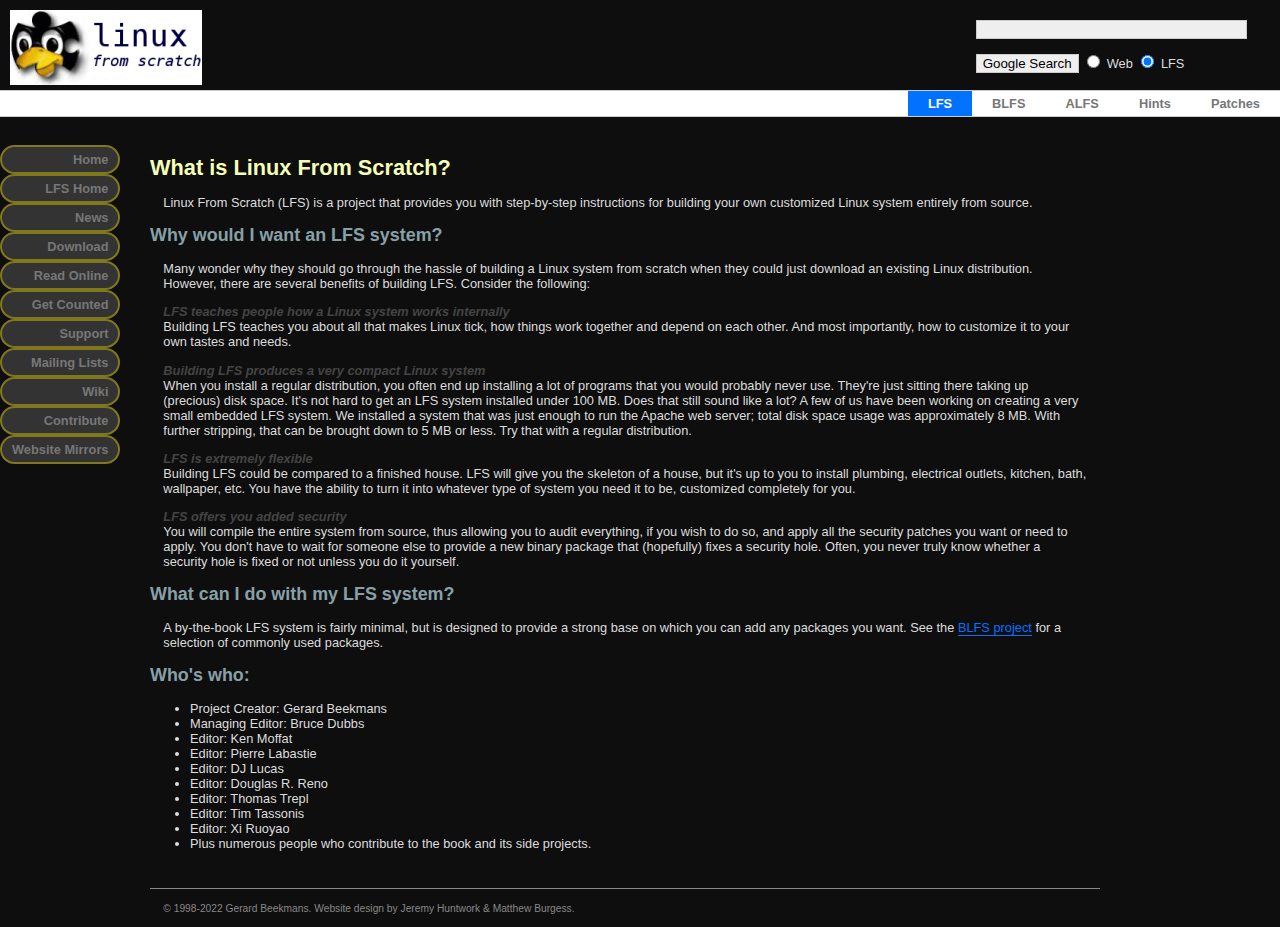
==== lfs/index.html @ 21d140cb "home + lfshome added" ====
<!DOCTYPE html PUBLIC "-//W3C//DTD XHTML 1.1//EN"
    "http://www.w3.org/TR/xhtml11/DTD/xhtml11.dtd">
<html xmlns="http://www.w3.org/1999/xhtml" xml:lang="en">
  <head>
    <meta http-equiv="Content-Type" content="text/html;charset=iso-8859-1" />
    <title>LFS Project Homepage</title>
    <link rel="stylesheet" type="text/css" href="/css/main.css" />
  </head>
  <body>
    <div id="banner">
      <a href="/index.html">
        <img src="/images/lfs-logo.png" 
             alt="Linux From Scratch | Your Distro, Your Rules" />
      </a>
    </div>
    
    <!-- SiteSearch Google -->
    <form id ="search" method="get" action="https://www.google.com/custom">
      <p>
         <input type="hidden" name="client" value="pub-1920546463376456" />
         <input type="hidden" name="forid" value="1" />
         <input type="hidden" name="ie" value="ISO-8859-1" />
         <input type="hidden" name="oe" value="ISO-8859-1" />
         <input type="hidden" name="safe" value="active" />
         <input type="hidden" name="cof"
          value="GALT:#008000;GL:1;DIV:#336699;VLC:663399;AH:center;BGC:FFFFFF;LBGC:336699;ALC:0000FF;LC:0000FF;T:000000;GFNT:0000FF;GIMP:0000FF;LH:50;LW:128;L:http://www.linuxfromscratch.org/images/lfs-logo.png;S:http://www.linuxfromscratch.org;FORID:1" />
         <input type="hidden" name="hl" value="en" />
         <input type="hidden" name="domains" value="linuxfromscratch.org" />
         <input type="text" name="q" size="31" maxlength="255" id="sbi" />
      </p>
      <p>
         <input type="submit" name="sa" value="Google Search" id="sbb" />
         <input type="radio" name="sitesearch" value="" id="ss0" />
         <label for="ss0" title="Search the Web">Web</label>
         <input type="radio" name="sitesearch" value="linuxfromscratch.org" 
                checked="checked" id="ss1" />
         <label for="ss1" title="Search www.linuxfromscratch.org">LFS</label>
      </p>
    </form> 

   <!-- Search Mailing Lists -->
<!--
   <form id="search" method="get" action="http://search.linuxfromscratch.org/index.cgi">
     <p>
      <label title="Enter your search terms">
        <input type="text" name="query" size="31" maxlength="255" accesskey="s" />
      </label>
      <label title="Submit the search terms">
        <input type="submit" value="Search" />
      </label>
     </p>
   </form>
-->

    <div class="navbar">
      <ul id="menu">
        <li><a id="patches" href="/patches/">Patches</a></li>
        <li><a id="hints" href="/hints/">Hints</a></li>
        <li><a id="alfs" href="/alfs/">ALFS</a></li>
        <li><a id="blfs" href="/blfs/">BLFS</a></li>
        <li><a id="lfsactive" href="/lfs/">LFS</a></li>
      </ul>
    </div>

<!--        <li><a id="livecd" href="/livecd/">LiveCD</a></li>-->
<!--        <li><a id="hlfs" href="/hlfs/">HLFS</a></li>-->
<!--        <li><a id="clfs" href="https://trac.clfs.org/">CLFS</a></li> -->

    <div id="leftmenu">
      <ul id="lfsmenulist">
        <li><a href="/">Home</a></li>
        <li><a href="/lfs/index.html">LFS Home</a></li>
        <li><a href="/lfs/news.html">News</a></li>
        <li><a href="/lfs/download.html">Download</a></li>
        <li><a href="/lfs/read.html">Read Online</a></li>
        <li><a href="https://www.linuxfromscratch.org/cgi-bin/lfscounter.php">Get Counted</a></li>
        <li><a href="/lfs/support.html">Support</a></li>
        <li><a href="/mail.html">Mailing Lists</a></li>
        <li><a href="https://wiki.linuxfromscratch.org/lfs">Wiki</a></li>
        <li><a href="/lfs/contribute.html">Contribute</a></li>
        <li><a href="/mirrors.html">Website Mirrors</a></li>
      </ul>
    </div>

    <div class="main">
     <h1>What is Linux From Scratch?</h1>
     <p>Linux From Scratch (LFS) is a project that provides you with
        step-by-step instructions for building your own customized Linux system
        entirely from source.
     </p>

     <h2>Why would I want an LFS system?</h2>
     <p>Many wonder why they should go through the hassle of building a Linux
        system from scratch when they could just download an existing Linux
        distribution. However, there are several benefits of building LFS.
        Consider the following:
     </p>

     <p><em>LFS teaches people how a Linux system works internally</em><br />
        Building LFS teaches you about all that makes Linux tick, how things
        work together and depend on each other. And most importantly, how to
        customize it to your own tastes and needs.
     </p>
     
     <p><em>Building LFS produces a very compact Linux system</em><br />
        When you install a regular distribution, you often end up installing a lot of programs that
        you would probably never use. They're just sitting there taking up (precious)
        disk space. It's not hard to get an LFS system installed under 100 MB. Does
        that still sound like a lot? A few of us have been working on creating a
        very small embedded LFS system. We installed a system that was just enough
        to run the Apache web server; total disk space usage was approximately 8 MB.
        With further stripping, that can be brought down to 5 MB or less. Try that
        with a regular distribution.
     </p>
     
     <p><em>LFS is extremely flexible</em><br />
        Building LFS could be compared to a finished
        house. LFS will give you the skeleton of a house, but it's up to you to install
        plumbing, electrical outlets, kitchen, bath, wallpaper, etc. You have the ability
        to turn it into whatever type of system you need it to be, customized completely
        for you.
     </p>
     
     <p><em>LFS offers you added security</em><br />
        You will compile the entire system from
        source, thus allowing you to audit everything, if you wish to do so, and apply
        all the security patches you want or need to apply. You don't have to wait for
        someone else to provide a new binary package that (hopefully) fixes a security hole.
        Often, you never truly know whether a security hole is fixed or not unless you do it
        yourself.
     </p>

     <h2>What can I do with my LFS system?</h2>
     
     <p>A by-the-book LFS system is fairly minimal, but is designed to provide a
        strong base on which you can add any packages you want.  See the
        <a href="../blfs/">BLFS project</a> for a
        selection of commonly used packages.
     </p>

     <h2>Who's who:</h2>
     <ul>
        <li>Project Creator: Gerard Beekmans</li>
        <li>Managing Editor: Bruce Dubbs</li>
        <li>Editor: Ken Moffat</li>
        <li>Editor: Pierre Labastie</li>
        <li>Editor: DJ Lucas</li>
        <li>Editor: Douglas R. Reno</li>
        <li>Editor: Thomas Trepl</li>
        <li>Editor: Tim Tassonis</li>
        <li>Editor: Xi Ruoyao</li>
        <li>Plus numerous people who contribute to the book and its side projects.</li>
     </ul>

       <br />
      <div id="footer">
       <p>&copy; 1998-2022 Gerard Beekmans. Website design by Jeremy Huntwork &amp; 
                 Matthew Burgess.</p>
      </div>
     </div>
  </body>
</html>
---- css/main.css ----
/* Site-wide formatting of standard tags */
/* ===================================== */
body {
	background: #0e0e0e;
	font: .8em sans-serif, Arial;
	color: #dddddd;
	border: 0;
	margin: 0;
}

p { margin: 10pt; }

h1 {
	color: #f5ffb7;
	font-size: 1.7em;
}

h2 {
	color: #88a0a7;
	font-size: 1.4em;
}

table {	font-size: 1em; }

select { color: #a79b9b; }

input {
        border: 1px solid #ccc;
        background: #eee;
        color: #000000;
}

input:hover {
        color: #004090;
        background: #ddd;
}

em {
        font-weight: bold;
        color: #444;
}

dt { font-weight: bold; }

a img, a:link, a:hover { border: none; }

a:link {
        text-decoration: none;
        color: #0072ff;
        border-bottom: groove 1px #0072ff;
}

a:visited {
        text-decoration: none;
        color: navy;
        border-bottom: groove 1px navy;
}

a:hover {
        text-decoration: none;
        color: #004090;
        border-bottom: dotted 1px #004090;
}

hr {
  background: #eee;
  height: 1px;
}


/* Header: logo, top menu and search     */
/* ===================================== */

#banner {
        height: 47px;
}

#banner img {
        position: absolute;
        left: 10px;
        top: 10px;
        border: none;
}

#search {
        position: absolute;
        right: 20px;
        top: 0px;
        margin: 5pt 0 5pt 0;
}

div.navbar {
        position: absolute;
        top: 90px;
        border: 0;
        margin: 0;
        width: 100%;
        padding: 0;
        background-color: #fff;
        text-align: right;
        border-top: solid 1px #ccc;
        border-bottom: solid 1px #ccc;
}

#menu {
  list-style-type: none;
  padding: 0;
  margin: 0;
  text-align: right;
}

#menu li {
  display: inline;
  padding: 0;
  margin: 0;
  text-align: right;
}

#menu a {
  float: right;
  display: block;
  padding: 5px 20px;
  margin: 0;
  border-bottom: none;
  text-decoration: none;
}

#lfsactive:link, #lfsactive:visited, #alfsactive:link, #alfsactive:visited, #blfsactive:link, #blfsactive:visited, #hlfsactive:link, #hlfsactive:visited, #hintsactive:link, #hintsactive:visited, #livecdactive:link, #livecdactive:visited, #patchesactive:link, #patchesactive:visited {
  color: white;
  font-weight: bold;
  padding: 5px 20px;
}

#lfs:link, #lfs:visited, #blfs:link, #blfs:visited, #alfs:link, #alfs:visited, #clfs:link, #clfs:visited, #hlfs:link, #hlfs:visited, #hints:link, #hints:visited, #livecd:link, #livecd:visited, #patches:link, #patches:visited {
  font-weight: bold;
  color: #777;
}

#lfs:hover, #lfsactive:hover, #alfs:hover, #alfsactive:hover, #blfs:hover, #blfsactive:hover, #clfs:hover, #hlfs:hover, #hlfsactive:hover, #hints:hover, #hintsactive:hover, #livecd:hover, #livecdactive:hover, #patches:hover, #patchesactive:hover { background-color: #ddd }


/* Project specfic left-hand menus       */
/* ===================================== */

#leftmenu ul {
  text-align: right;
  font-weight: bold;
  list-style-type: none;
  position: absolute;
  left: 0px;
  top: 145px;
  padding: 0;
  margin: 0;
}

#leftmenu li {
  margin: 0;
	background: #333333;
  border-bottom: solid 1px #ddd;
	border-radius: 25px 25px;
  border: 2px solid #80781c;
}

#leftmenu a {
  text-decoration: none;
  border: none;
  display: block;
  margin: 0;
  padding: 5px 10px;
  color: #777;
}

#leftmenulist a:hover {
  background: #777;
  color: white;
}

#lfsmenulist a:hover {
  background: #0072ff;
  color: white;
}

#alfsmenulist a:hover {
  background: #92d800;
  color: white;
}

#blfsmenulist a:hover {
  background: #a27700;
  color: white;
}

#hlfsmenulist a:hover {
  background: #fd7700;
  color: white;
}

#hintsmenulist a:hover {
  background: #8400ff;
  color: white;
}

#livecdmenulist a:hover {
  background: red;
  color: white;
}

#patchesmenulist a:hover {
  background: #0c0470;
  color: white;
}

#lfsactive:link, #lfsactive:visited {
  background: #0072ff;
}
#alfsactive:link, #alfsactive:visited {
  background: #92d800;
}
#blfsactive:link, #blfsactive:visited {
  background: #a27700;
}
#hlfsactive:link, #hlfsactive:visited {
  background: #fd7700;
}
#hintsactive:link, #hintsactive:visited {
  background: #8400ff;
}
#livecdactive:link, #livecdactive:visited {
  background: red;
}
#patchesactive:link, #patchesactive:visited {
  background: #0c0470;
}


/* Google AdSense                        */
/* ===================================== */

#adsense {
        position: absolute;
        right: 0;
        top: 118px;
        padding: 15px 0px 15px 10px;
        border-left: 1px solid #ccc;
	z-index: 1;
}


/* Special formatting for News lists     */
/* ===================================== */

.newsItem {
	padding-bottom: 5pt;
	border-bottom: 1px dotted #0c0470;
}

.newsItem p { margin: 10pt 0 10pt 0; }


/* Special formatting for /index.html    */
/* ===================================== */

#subs {
  list-style-type: none;
}

#subs li {
  margin-top: 10px;
  margin-bottom: 10px;
}


/* Main page content & footer            */
/* ===================================== */

div.main {
	position: absolute;
	top: 140px;
	left: 150px;
	padding-right: 180px;
}

#footer {	
	border-top: 1px solid #888;
	margin-top: 10px;
}

#footer p {
	color: #888;
	font-size: .8em;
}


/* Commands & notes                      */
/* ===================================== */

.cmd { 
       font      : 1.1em monospace; 
       background: #eee; 
       padding   : 5pt 0; 
       margin    : 0 10pt; 
       border    : 1px dashed #0c0470;
     }
.cmd p { margin: 10pt 15pt; }

.note { 
        background: #eee;
        border    : dashed 1px red;
        padding   : 3pt;
        margin    : 0 10pt;
}
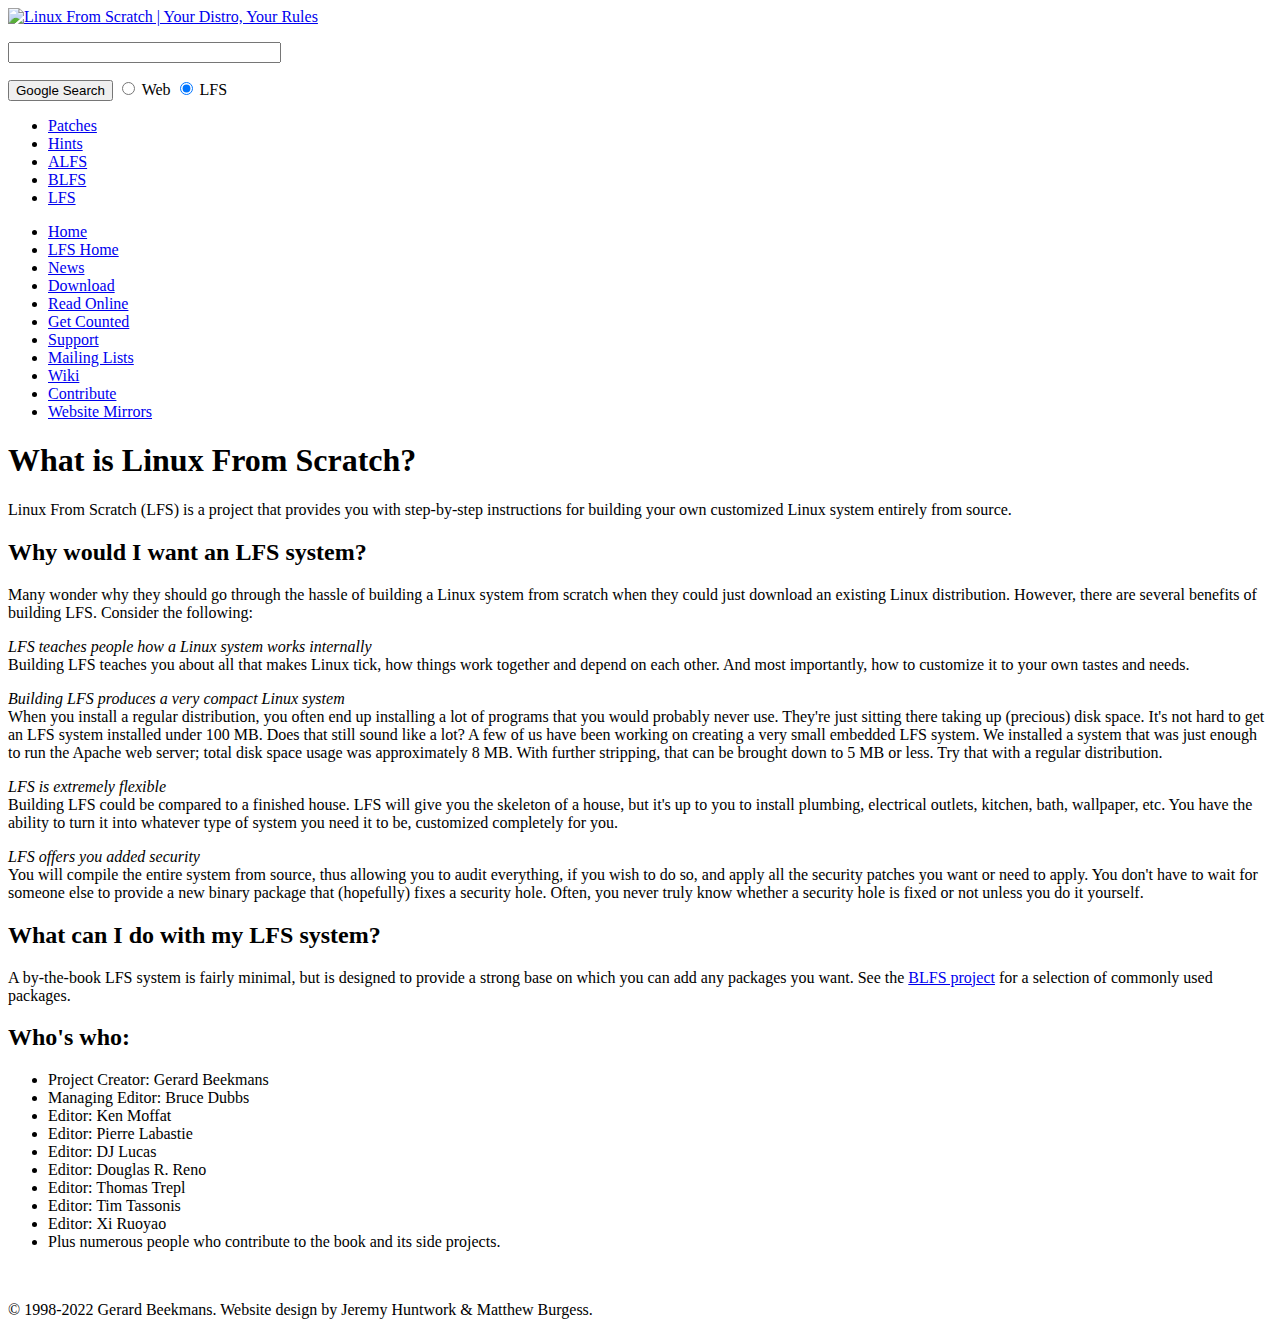
==== commit dee8078a: "home/lfshome href fix" ====
--- a/lfs/index.html
+++ b/lfs/index.html
@@ -5,12 +5,12 @@
   <head>
     <meta http-equiv="Content-Type" content="text/html;charset=iso-8859-1" />
     <title>LFS Project Homepage</title>
-    <link rel="stylesheet" type="text/css" href="/css/main.css" />
+    <link rel="stylesheet" type="/s/text/css" href="/s/css/main.css" />
   </head>
   <body>
     <div id="banner">
-      <a href="/index.html">
-        <img src="/images/lfs-logo.png" 
+      <a href="/s/index.html">
+        <img src="/s/images/lfs-logo.png" 
              alt="Linux From Scratch | Your Distro, Your Rules" />
       </a>
     </div>
@@ -59,7 +59,7 @@
         <li><a id="hints" href="/hints/">Hints</a></li>
         <li><a id="alfs" href="/alfs/">ALFS</a></li>
         <li><a id="blfs" href="/blfs/">BLFS</a></li>
-        <li><a id="lfsactive" href="/lfs/">LFS</a></li>
+        <li><a id="lfsactive" href="/s/lfs/">LFS</a></li>
       </ul>
     </div>
 
@@ -69,8 +69,8 @@
 
     <div id="leftmenu">
       <ul id="lfsmenulist">
-        <li><a href="/">Home</a></li>
-        <li><a href="/lfs/index.html">LFS Home</a></li>
+        <li><a href="/s/">Home</a></li>
+        <li><a href="/s/lfs/">LFS Home</a></li>
         <li><a href="/lfs/news.html">News</a></li>
         <li><a href="/lfs/download.html">Download</a></li>
         <li><a href="/lfs/read.html">Read Online</a></li>
